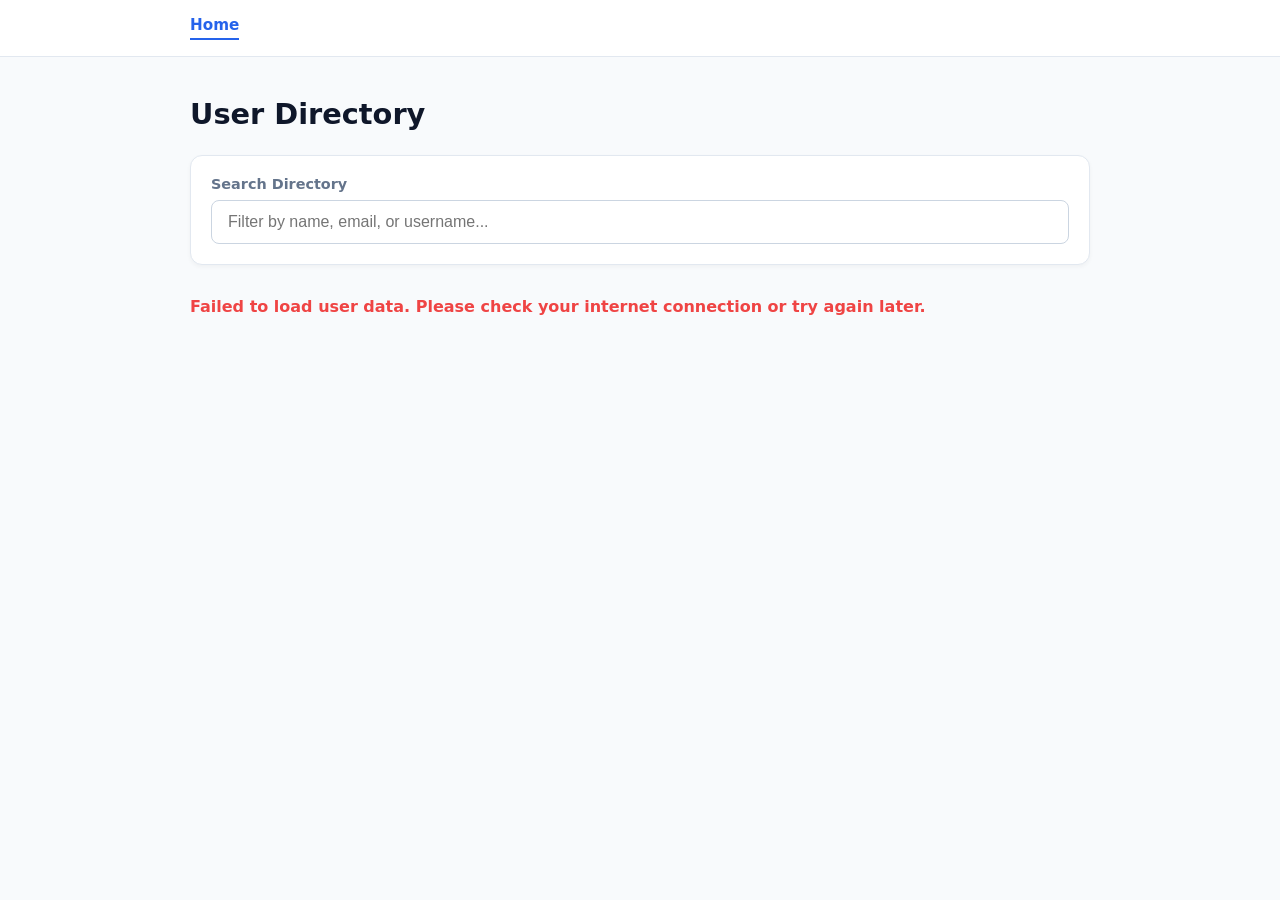
==== day5/index.html @ 344930fb "Day 5 assignment" ====
<!DOCTYPE html>
<html lang="en">

<head>
    <meta charset="UTF-8">
    <meta name="viewport" content="width=device-width, initial-scale=1.0">
    <title>Day 5 - User Directory</title>
    <style>
        :root {
            --bg-color: #f8fafc;
            --card-bg: #ffffff;
            --primary: #2563eb;
            --text-main: #0f172a;
            --text-muted: #64748b;
            --border: #e2e8f0;
        }

        body {
            font-family: system-ui, -apple-system, BlinkMacSystemFont, 'Segoe UI', Roboto, sans-serif;
            background-color: var(--bg-color);
            color: var(--text-main);
            margin: 0;
            padding: 0;
            min-height: 100vh;
        }

        header {
            background-color: #ffffff;
            border-bottom: 1px solid var(--border);
            padding: 1rem 2rem;
        }

        nav {
            max-width: 900px;
            margin: 0 auto;
            display: flex;
            gap: 1.5rem;
        }

        nav a {
            text-decoration: none;
            color: var(--text-muted);
            font-weight: 500;
            font-size: 0.95rem;
            padding-bottom: 0.25rem;
            transition: color 0.2s ease;
        }

        nav a[aria-current="page"] {
            color: var(--primary);
            font-weight: 700;
            border-bottom: 2px solid var(--primary);
        }

        main {
            max-width: 900px;
            margin: 2.5rem auto;
            padding: 0 1rem;
        }

        .page-title {
            margin-top: 0;
            margin-bottom: 1.5rem;
            font-size: 1.8rem;
            font-weight: 800;
        }

        .search-card {
            background: var(--card-bg);
            padding: 1.25rem;
            border-radius: 12px;
            border: 1px solid var(--border);
            box-shadow: 0 2px 4px rgba(0, 0, 0, 0.04);
            margin-bottom: 2rem;
        }

        .search-card label {
            display: block;
            font-weight: 600;
            margin-bottom: 0.5rem;
            font-size: 0.9rem;
            color: var(--text-muted);
        }

        #filter-input {
            width: 100%;
            padding: 0.75rem 1rem;
            font-size: 1rem;
            border: 1px solid #cbd5e1;
            border-radius: 8px;
            box-sizing: border-box;
            outline: none;
            transition: border-color 0.2s ease, box-shadow 0.2s ease;
        }

        #filter-input:focus {
            border-color: var(--primary);
            box-shadow: 0 0 0 3px rgba(37, 99, 235, 0.15);
        }

        #loading-spinner {
            font-weight: 600;
            color: var(--primary);
            margin-bottom: 1rem;
        }

        #error-message {
            color: #ef4444;
            font-weight: 600;
            margin-bottom: 1rem;
        }

        .user-grid {
            display: grid;
            grid-template-columns: repeat(auto-fill, minmax(260px, 1fr));
            gap: 1.25rem;
            list-style: none;
            padding: 0;
            margin: 0;
        }

        .user-card {
            background: var(--card-bg);
            padding: 1.25rem;
            border-radius: 10px;
            border: 1px solid var(--border);
            box-shadow: 0 1px 3px rgba(0, 0, 0, 0.05);
            transition: transform 0.2s ease, box-shadow 0.2s ease;
        }

        .user-card:hover {
            transform: translateY(-2px);
            box-shadow: 0 4px 12px rgba(0, 0, 0, 0.08);
        }

        .user-card h3 {
            margin: 0 0 0.5rem 0;
            font-size: 1.15rem;
            color: var(--text-main);
        }

        .user-card p {
            margin: 0.35rem 0;
            font-size: 0.9rem;
            color: var(--text-muted);
            word-break: break-all;
        }

        .no-users {
            color: var(--text-muted);
            font-style: italic;
            grid-column: 1 / -1;
            text-align: center;
            padding: 2rem 0;
        }
    </style>
    <script src="users.js" defer></script>
</head>

<body>
    <header>
        <nav aria-label="Main navigation">
            <a href="index.html" aria-current="page">Home</a>
        </nav>
    </header>

    <main>
        <h1 class="page-title">User Directory</h1>

        <div class="search-card">
            <label for="filter-input">Search Directory</label>
            <input type="text" id="filter-input" placeholder="Filter by name, email, or username...">
        </div>

        <!-- ARIA Live Regions for accessibility -->
        <div id="loading-spinner" aria-live="polite" style="display: none;">Loading user data...</div>
        <div id="error-message" role="alert" aria-live="assertive"></div>

        <ul id="users-list" class="user-grid"></ul>
    </main>
</body>

</html>
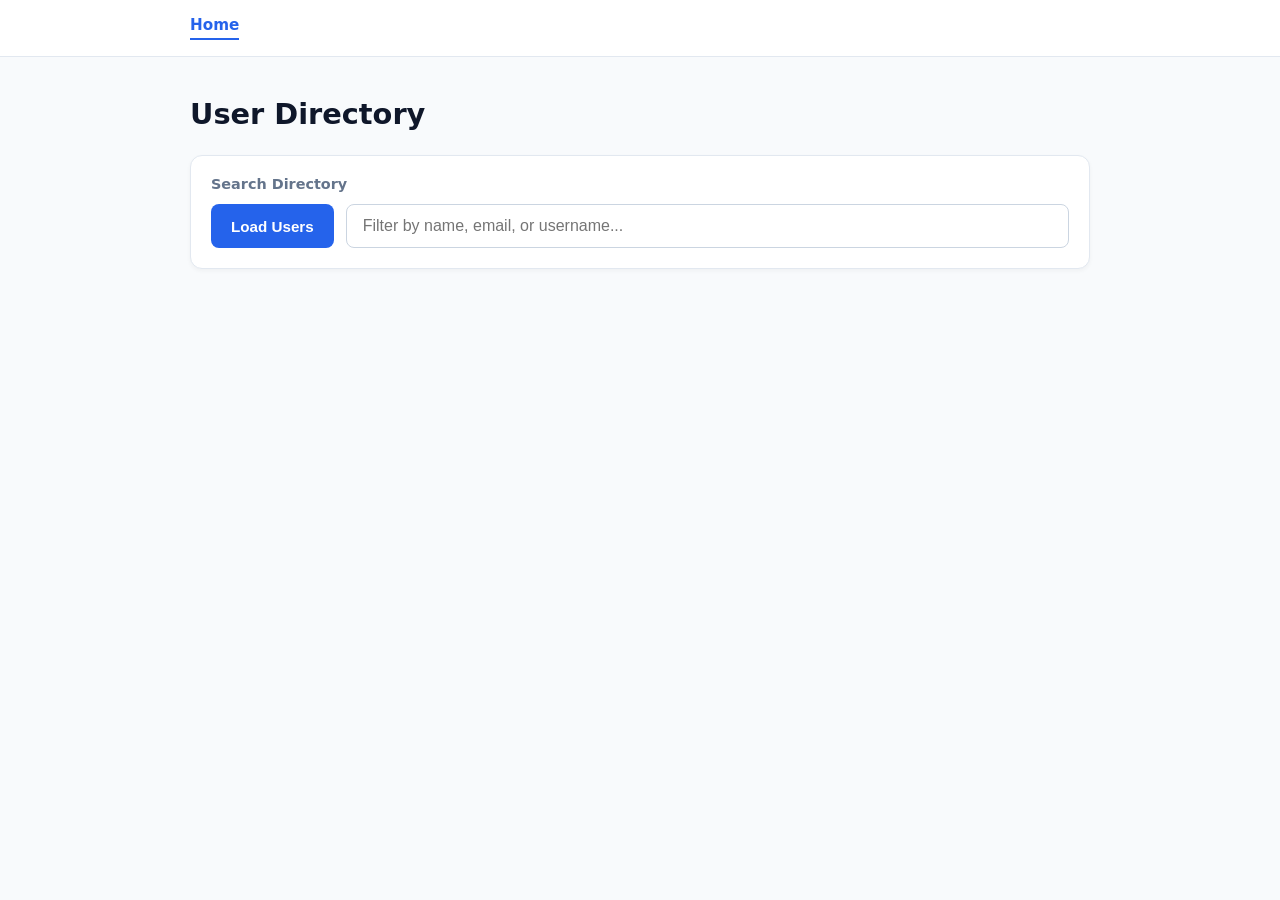
==== commit 366e8527: "Fix Day 5 requirements with load-users button and city display" ====
--- a/day5/index.html
+++ b/day5/index.html
@@ -10,6 +10,8 @@
             --bg-color: #f8fafc;
             --card-bg: #ffffff;
             --primary: #2563eb;
+            --primary-hover: #1d4ed8;
+            --primary-disabled: #93c5fd;
             --text-main: #0f172a;
             --text-muted: #64748b;
             --border: #e2e8f0;
@@ -71,19 +73,50 @@
             border-radius: 12px;
             border: 1px solid var(--border);
             box-shadow: 0 2px 4px rgba(0, 0, 0, 0.04);
-            margin-bottom: 2rem;
+            margin-bottom: 1.5rem;
+            display: flex;
+            flex-direction: column;
+            gap: 0.75rem;
         }
 
         .search-card label {
             display: block;
             font-weight: 600;
-            margin-bottom: 0.5rem;
             font-size: 0.9rem;
             color: var(--text-muted);
         }
 
+        .controls {
+            display: flex;
+            gap: 0.75rem;
+            flex-wrap: wrap;
+        }
+
+        #load-users {
+            background-color: var(--primary);
+            color: #ffffff;
+            border: none;
+            padding: 0.75rem 1.25rem;
+            font-size: 0.95rem;
+            font-weight: 600;
+            border-radius: 8px;
+            cursor: pointer;
+            transition: background-color 0.2s ease, opacity 0.2s ease;
+        }
+
+        #load-users:hover:not(:disabled) {
+            background-color: var(--primary-hover);
+        }
+
+        #load-users:disabled {
+            background-color: var(--primary-disabled);
+            cursor: not-allowed;
+            opacity: 0.8;
+        }
+
         #filter-input {
-            width: 100%;
+            flex: 1;
+            min-width: 220px;
             padding: 0.75rem 1rem;
             font-size: 1rem;
             border: 1px solid #cbd5e1;
@@ -98,16 +131,12 @@
             box-shadow: 0 0 0 3px rgba(37, 99, 235, 0.15);
         }
 
-        #loading-spinner {
+        /* Single status message styling required by reviewer */
+        #status-message {
             font-weight: 600;
-            color: var(--primary);
-            margin-bottom: 1rem;
-        }
-
-        #error-message {
-            color: #ef4444;
-            font-weight: 600;
-            margin-bottom: 1rem;
+            margin-bottom: 1.5rem;
+            min-height: 1.5rem;
+            color: var(--text-muted);
         }
 
         .user-grid {
@@ -145,14 +174,6 @@
             color: var(--text-muted);
             word-break: break-all;
         }
-
-        .no-users {
-            color: var(--text-muted);
-            font-style: italic;
-            grid-column: 1 / -1;
-            text-align: center;
-            padding: 2rem 0;
-        }
     </style>
     <script src="users.js" defer></script>
 </head>
@@ -169,12 +190,14 @@
 
         <div class="search-card">
             <label for="filter-input">Search Directory</label>
-            <input type="text" id="filter-input" placeholder="Filter by name, email, or username...">
+            <div class="controls">
+                <button id="load-users">Load Users</button>
+                <input type="text" id="filter-input" placeholder="Filter by name, email, or username...">
+            </div>
         </div>
 
-        <!-- ARIA Live Regions for accessibility -->
-        <div id="loading-spinner" aria-live="polite" style="display: none;">Loading user data...</div>
-        <div id="error-message" role="alert" aria-live="assertive"></div>
+        <!-- Single ARIA Live region status paragraph for loading, success, and error states -->
+        <p id="status-message" aria-live="polite" role="alert"></p>
 
         <ul id="users-list" class="user-grid"></ul>
     </main>
